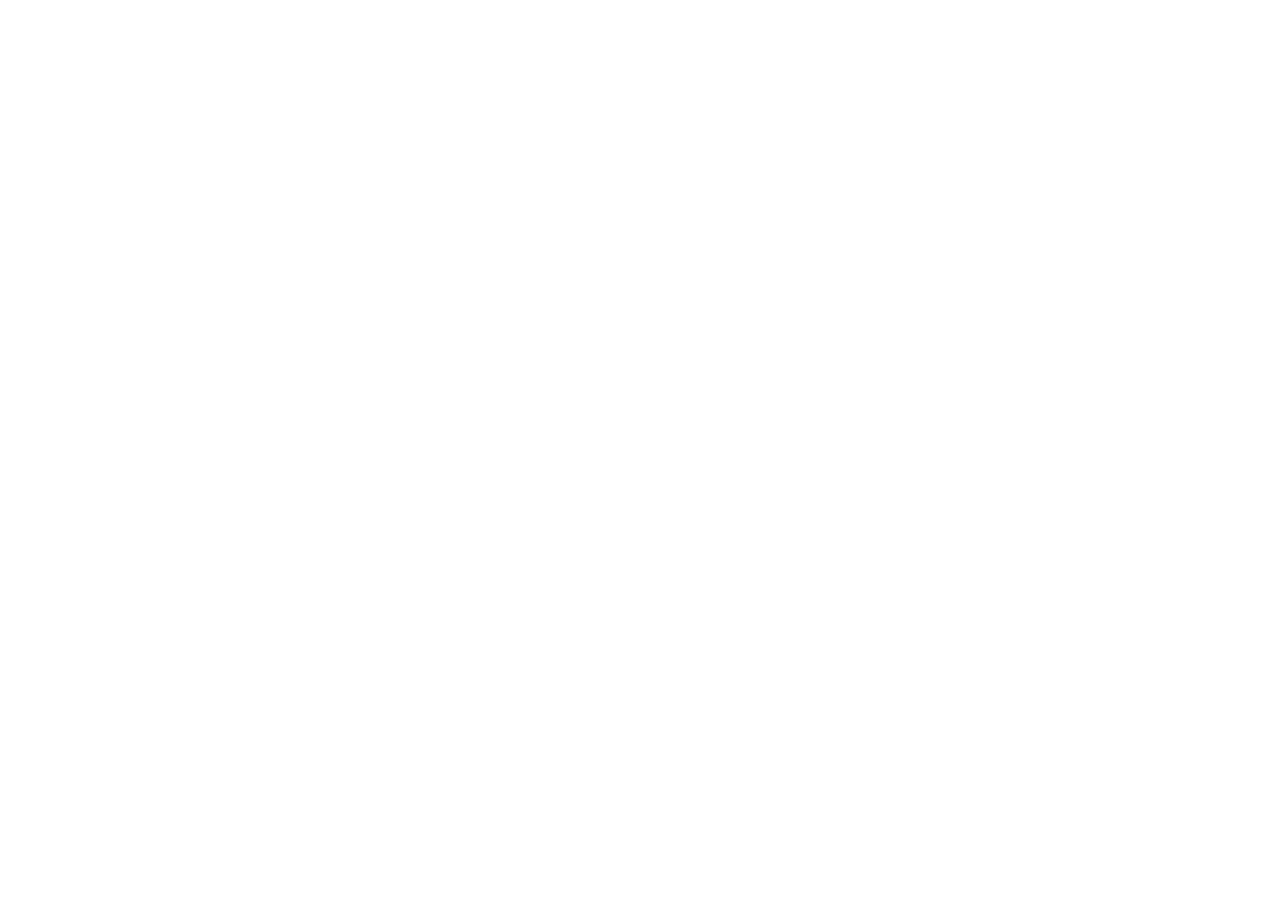
==== src/index.html @ 8acfac92 "Created new folder an files" ====
<!DOCTYPE html>
<html lang="en">
  <head>
    <meta charset="UTF-8" />
    <meta http-equiv="X-UA-Compatible" content="IE=edge" />
    <meta name="viewport" content="width=device-width, initial-scale=1.0" />
    <title>Yaniv!</title>
    <script src="./main.js" type="module"></script>
  </head>
  <body></body>
</html>
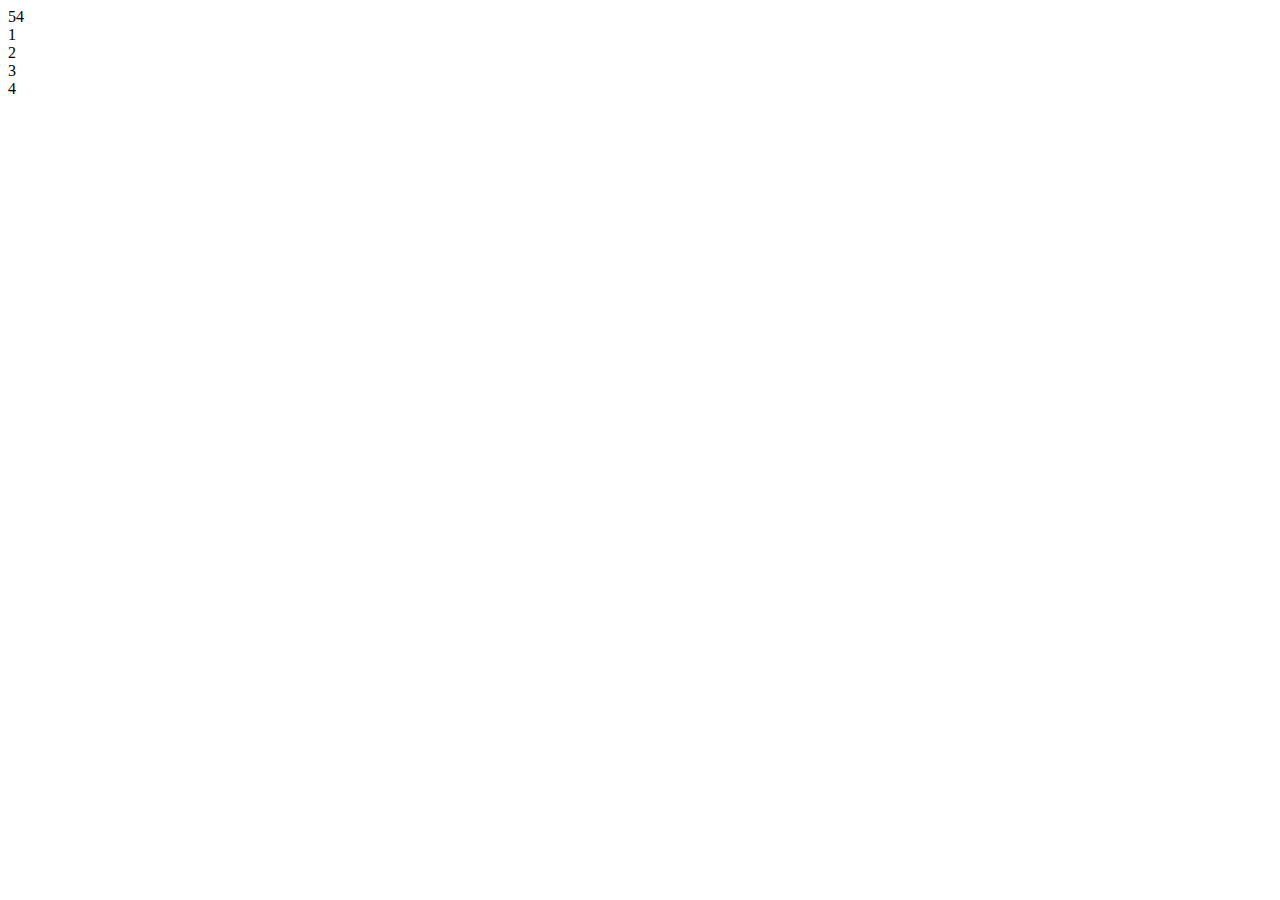
==== commit e26d6b11: "changed freshDeck function to add 2 Jokers." ====
--- a/src/index.html
+++ b/src/index.html
@@ -1,11 +1,20 @@
 <!DOCTYPE html>
 <html lang="en">
   <head>
+    <link rel="stylesheet" href="./styles/styles.css" />
     <meta charset="UTF-8" />
     <meta http-equiv="X-UA-Compatible" content="IE=edge" />
     <meta name="viewport" content="width=device-width, initial-scale=1.0" />
     <title>Yaniv!</title>
-    <script src="./main.js" type="module"></script>
+    <script src="./main.js"></script>
   </head>
-  <body></body>
+  <body>
+    <div class="board">
+      <div class="main-deck deck">54</div>
+      <div class="player-1-deck deck">1</div>
+      <div class="player-2-deck deck">2</div>
+      <div class="player-3-deck deck">3</div>
+      <div class="player-4-deck deck">4</div>
+    </div>
+  </body>
 </html>
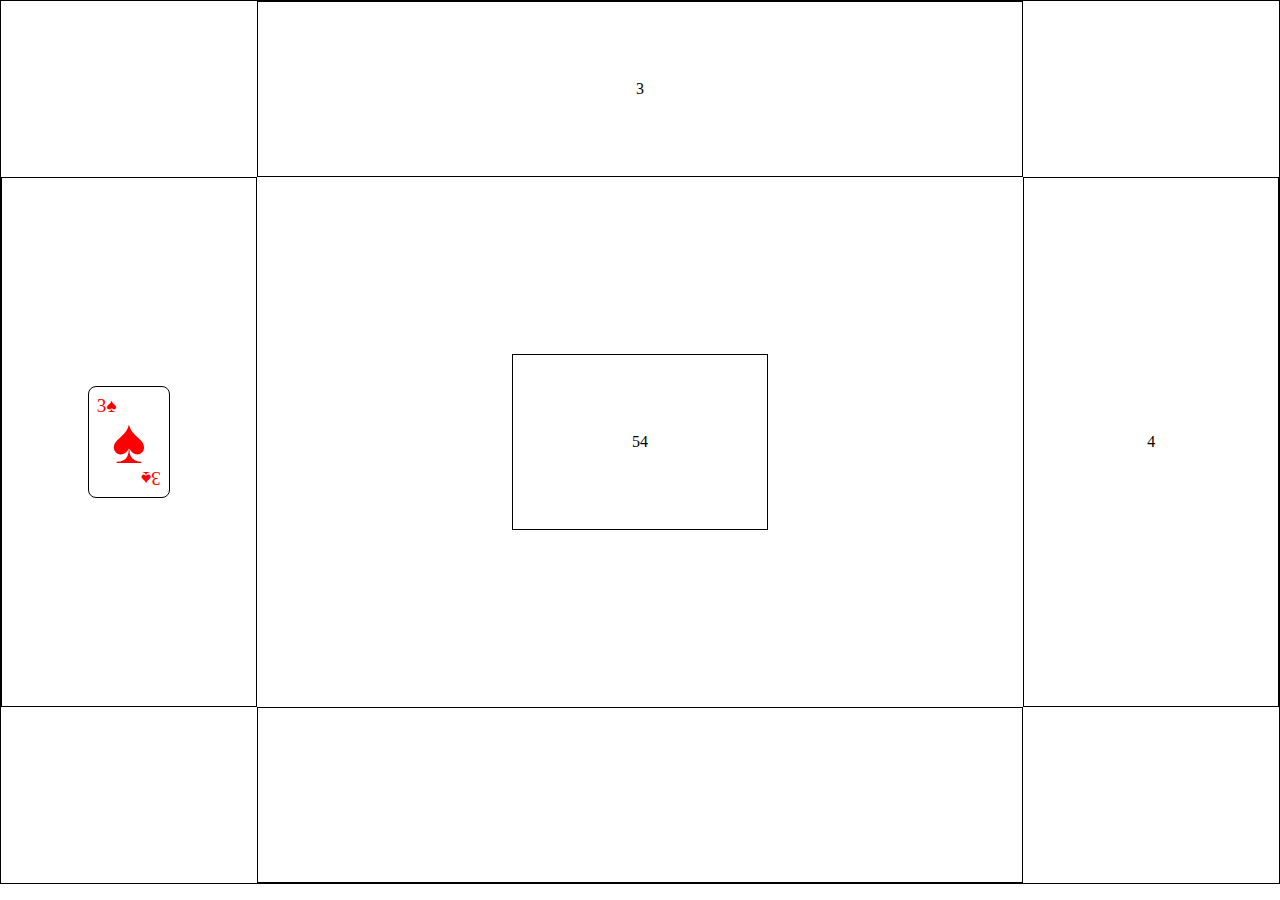
==== commit d814ac9e: "Added style of cards" ====
--- a/src/index.html
+++ b/src/index.html
@@ -10,11 +10,16 @@
   </head>
   <body>
     <div class="board">
-      <div class="main-deck deck">54</div>
-      <div class="player-1-deck deck">1</div>
-      <div class="player-2-deck deck">2</div>
-      <div class="player-3-deck deck">3</div>
-      <div class="player-4-deck deck">4</div>
+      <div class="main-hud hud">54</div>
+      <div class="player-1-hud hud">
+        <!-- <div class="card red" data-value="3♠">♠</div>
+        <div class="card black" data-value="3♠">♠</div> -->
+      </div>
+      <div class="player-2-hud hud">
+        <div class="card red" data-value="3♠">♠</div>
+      </div>
+      <div class="player-3-hud hud">3</div>
+      <div class="player-4-hud hud">4</div>
     </div>
   </body>
 </html>
--- a/src/styles/styles.css
+++ b/src/styles/styles.css
@@ -0,0 +1,116 @@
+body {
+  margin: 0;
+}
+
+.board {
+  border: 1px solid #000;
+  display: -ms-grid;
+  display: grid;
+  height: 98vh;
+  -ms-grid-columns: (1fr)[5];
+      grid-template-columns: repeat(5, 1fr);
+  -ms-grid-rows: (1fr)[5];
+      grid-template-rows: repeat(5, 1fr);
+  grid-column-gap: 0px;
+  grid-row-gap: 0px;
+}
+
+.hud {
+  display: -webkit-box;
+  display: -ms-flexbox;
+  display: flex;
+  -webkit-box-align: center;
+      -ms-flex-align: center;
+          align-items: center;
+  -webkit-box-pack: center;
+      -ms-flex-pack: center;
+          justify-content: center;
+  border: 1px solid #000;
+}
+
+.player-1-hud {
+  -ms-grid-row: 5;
+  -ms-grid-row-span: 1;
+  -ms-grid-column: 2;
+  -ms-grid-column-span: 3;
+  grid-area: 5 / 2 / 6 / 5;
+}
+
+.player-2-hud {
+  -ms-grid-row: 2;
+  -ms-grid-row-span: 3;
+  -ms-grid-column: 1;
+  -ms-grid-column-span: 1;
+  grid-area: 2 / 1 / 5 / 2;
+}
+
+.player-3-hud {
+  -ms-grid-row: 1;
+  -ms-grid-row-span: 1;
+  -ms-grid-column: 2;
+  -ms-grid-column-span: 3;
+  grid-area: 1 / 2 / 2 / 5;
+}
+
+.player-4-hud {
+  -ms-grid-row: 2;
+  -ms-grid-row-span: 3;
+  -ms-grid-column: 5;
+  -ms-grid-column-span: 1;
+  grid-area: 2 / 5 / 5 / 6;
+}
+
+.main-hud {
+  -ms-grid-row: 3;
+  -ms-grid-row-span: 1;
+  -ms-grid-column: 3;
+  -ms-grid-column-span: 1;
+  grid-area: 3 / 3 / 4 / 4;
+}
+
+.card.red {
+  color: red;
+}
+
+.card.black {
+  color: black;
+}
+
+.card {
+  position: relative;
+  border: 1px solid #000;
+  height: 110px;
+  width: 80px;
+  border-radius: 0.5rem;
+  display: -webkit-box;
+  display: -ms-flexbox;
+  display: flex;
+  -webkit-box-align: center;
+      -ms-flex-align: center;
+          align-items: center;
+  -webkit-box-pack: center;
+      -ms-flex-pack: center;
+          justify-content: center;
+  margin: 2px;
+  font-size: 4rem;
+}
+
+.card::before,
+.card::after {
+  position: absolute;
+  content: attr(data-value);
+  font-size: 1.2rem;
+}
+
+.card::before {
+  top: 0.5rem;
+  left: 0.5rem;
+}
+
+.card::after {
+  bottom: 0.5rem;
+  right: 0.5rem;
+  -webkit-transform: rotate(180deg);
+          transform: rotate(180deg);
+}
+/*# sourceMappingURL=styles.css.map */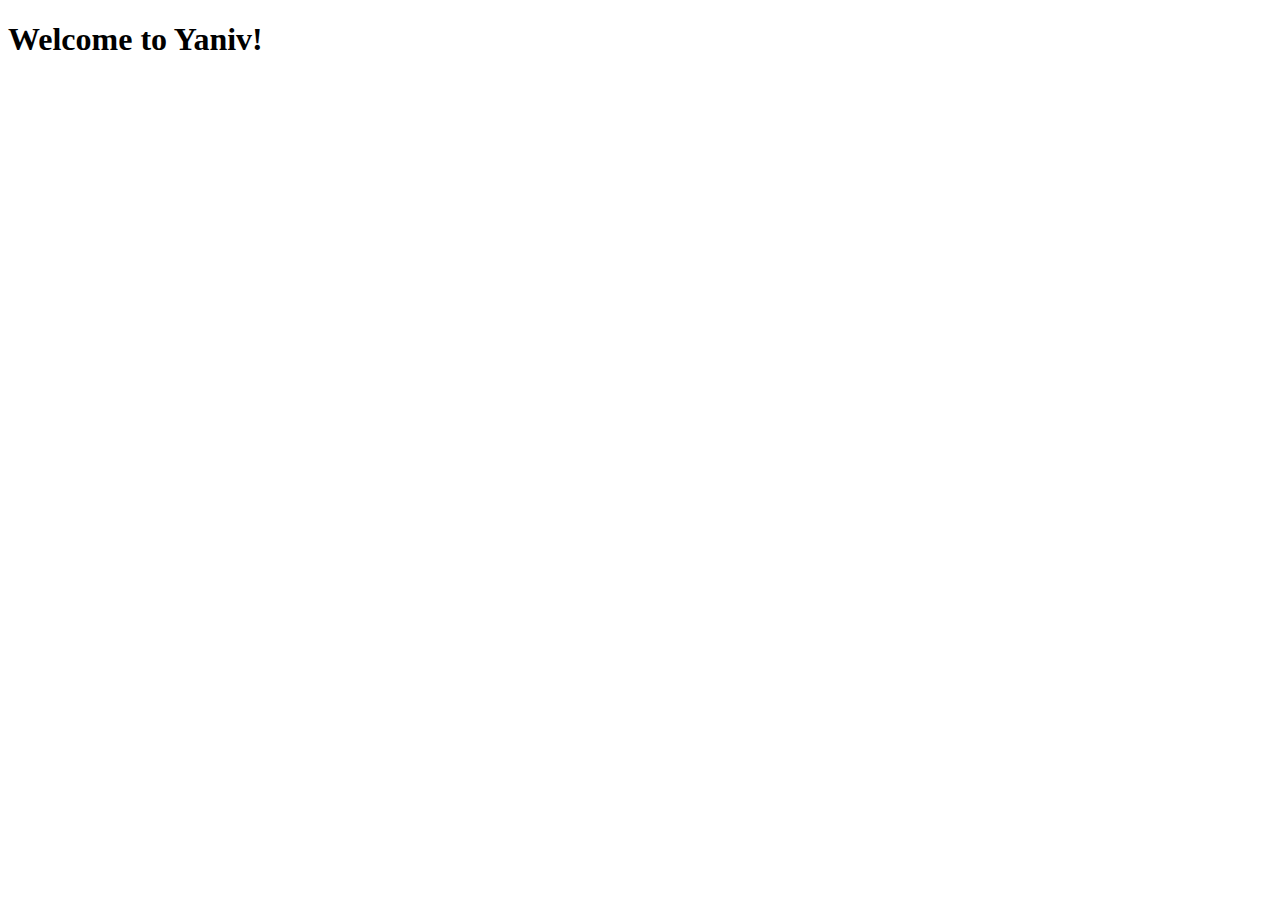
==== commit e152a972: "Styling and creating settings page" ====
--- a/src/index.html
+++ b/src/index.html
@@ -1,25 +1,14 @@
 <!DOCTYPE html>
 <html lang="en">
   <head>
-    <link rel="stylesheet" href="./styles/styles.css" />
     <meta charset="UTF-8" />
     <meta http-equiv="X-UA-Compatible" content="IE=edge" />
     <meta name="viewport" content="width=device-width, initial-scale=1.0" />
-    <title>Yaniv!</title>
-    <script src="./main.js"></script>
+    <title>Document</title>
   </head>
   <body>
-    <div class="board">
-      <div class="main-hud hud">54</div>
-      <div class="player-1-hud hud">
-        <!-- <div class="card red" data-value="3♠">♠</div>
-        <div class="card black" data-value="3♠">♠</div> -->
-      </div>
-      <div class="player-2-hud hud">
-        <div class="card red" data-value="3♠">♠</div>
-      </div>
-      <div class="player-3-hud hud">3</div>
-      <div class="player-4-hud hud">4</div>
-    </div>
+    <h1>Welcome to Yaniv!</h1>
+    <label for="Player 1 name:"></label>
+    <script src="login.js"></script>
   </body>
 </html>
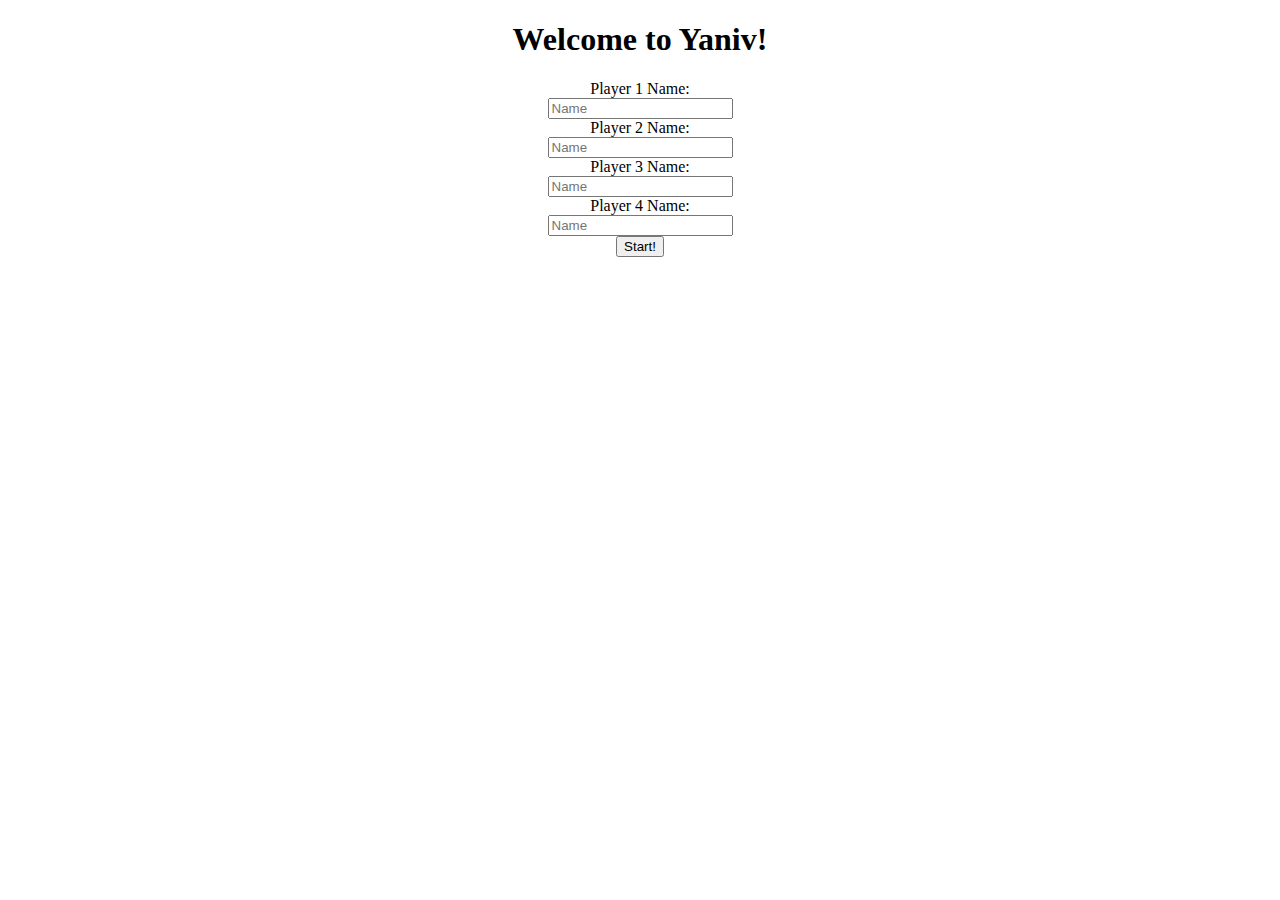
==== commit 3ea7f397: "Added create board funciton" ====
--- a/src/index.html
+++ b/src/index.html
@@ -1,6 +1,7 @@
 <!DOCTYPE html>
 <html lang="en">
   <head>
+    <link rel="stylesheet" href="./styles/login.css" />
     <meta charset="UTF-8" />
     <meta http-equiv="X-UA-Compatible" content="IE=edge" />
     <meta name="viewport" content="width=device-width, initial-scale=1.0" />
@@ -8,7 +9,17 @@
   </head>
   <body>
     <h1>Welcome to Yaniv!</h1>
-    <label for="Player 1 name:"></label>
+    <div class="players-inputs">
+      <label for="Player-1">Player 1 Name:</label>
+      <input type="text" placeholder="Name" class="player1" />
+      <label for="Player-2">Player 2 Name:</label>
+      <input type="text" placeholder="Name" class="player2" />
+      <label for="Player-3">Player 3 Name:</label>
+      <input type="text" placeholder="Name" class="player3" />
+      <label for="Player-4">Player 4 Name:</label>
+      <input type="text" placeholder="Name" class="player4" />
+      <button type="submit" id="start-button">Start!</button>
+    </div>
     <script src="login.js"></script>
   </body>
 </html>
--- a/src/styles/login.css
+++ b/src/styles/login.css
@@ -0,0 +1,9 @@
+body {
+  text-align: center;
+}
+.players-inputs {
+  display: flex;
+  flex-direction: column;
+  align-items: center;
+  justify-content: center;
+}
